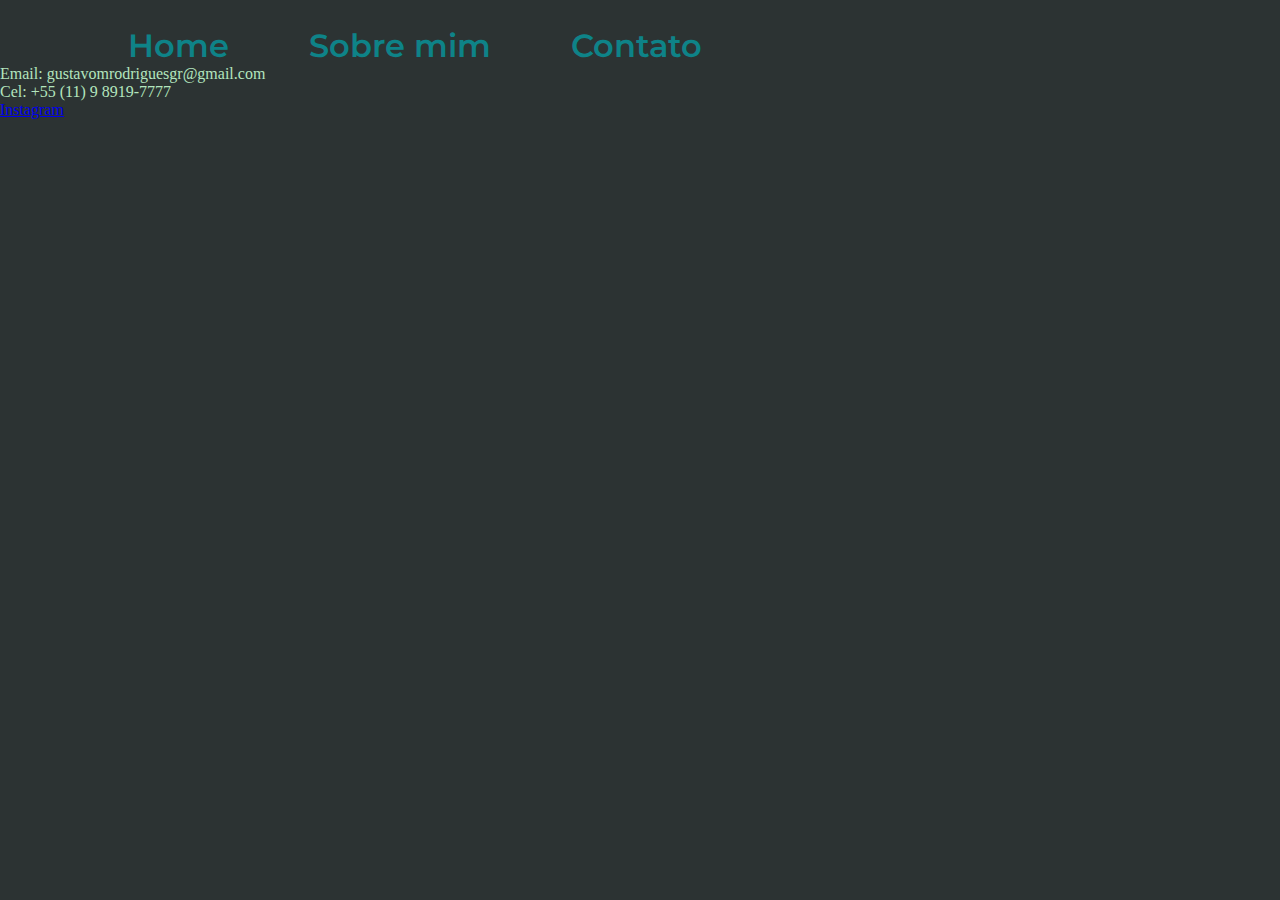
==== contato.html @ 894b4570 "Add files via upload" ====
<!DOCTYPE html>
<html lang="en">
<head>
    <meta charset="UTF-8">
    <meta name="viewport" content="width=device-width, initial-scale=1.0">
    <title>Contato</title>
    <link rel="stylesheet" href="./styles/style.css"
</head>
<body>
    <header class="cabecalho">
        <nav class="cabecalho__menu">
        <a class="cabecalho__menu__link" href="index.html">Home</a>
        <a class="cabecalho__menu__link" href="about.html">Sobre mim</a>
        <a class="cabecalho__menu__link" href="contato.html">Contato</a>
    </nav></header>
    <main>
        <section>
            <p>Email: gustavomrodriguesgr@gmail.com</p>
            <p>Cel: +55 (11) 9 8919-7777</p>
            <a class="apresentacao__links__link" href="https://instagram.com/gustavoo.rodriguesss">Instagram<a>
        </section>
    </main>
    <footer></footer>
</body>
</html>
---- styles/style.css ----
@import url('https://fonts.googleapis.com/css2?family=Krona+One&family=Montserrat:wght@400;600&display=swap');

:root {
        --cor-primaria: #2C3333;
        --cor-secundaria: #B3E5BE ;
        --cor-terciaria: #0E8388;
        --cor-hover: #0E8388;

        --fonte-primaria: 'Krona One', sans-serif;
        --fonte-secundaria: 'Montserrat', sans-serif
}

* {
        margin: 0px;
        padding: 0px;
}

body {
        box-sizing: border-box;
        background-color: var(--cor-primaria);
        color: var(--cor-secundaria);
}

.cabecalho {
        padding: 2% 0 0 10%;   
}

.cabecalho__menu {
        display: flex;
        gap: 80px;
}

.cabecalho__menu__link {
        font-family: var(--fonte-secundaria);
        font-size: 2rem;
        font-weight: 600;
        color: var(--cor-terciaria);
        text-decoration: none;
}

.titulo-destaque {
        color: var(--cor-terciaria)
}

.apresentacao {
        padding: 4.8% 10%;
        display: flex;
        align-items: center;
        justify-content: space-between;
        gap: 82px;

}

.apresentacao__conteudo {
        width: 50%;
        display: flex;
        flex-direction: column;
        gap: 40px;
}

.apresentacao__conteudo__titulo {
        font-size: 36px;
        font-family: var(--fonte-primaria);
        text-align: center;
}

.apresentacao__conteudo__paragrafo {
        font-size: 1.5rem;
        font-family: var(--fonte-secundaria);
        text-align: center;
}

.apresentacao__links {
        display: flex;
        justify-content: space-between;
        flex-direction: column;
        gap: 32px;
        align-items: center;
}

.apresentacao__links__navegacao {
        display: flex;
        justify-content: center;
        gap:16px;
        border: 2px solid var(--cor-terciaria);
        width: 50%;
        text-align: center;
        border-radius: 8px;
        font-size: 1.5rem;
        font-weight: 600;
        color: var(--cor-secundaria);
        padding: 21.5px 0;
        text-decoration: none;
        font-family: var(--fonte-secundaria);
}

.apresentacao__links__navegacao:hover {
        background-color: var(--cor-hover);
}

.apresentacao__links__subtitulo {
        font-family: var(--fonte-primaria);
        font-weight: 400;
        font-size: 1.5rem;
}

.apresentacao__imagem {
        width: 50%;
}

.rodape {
        padding: 24px;
        color: black;
        background-color: var(--cor-terciaria);
        text-align: center;
        font-family: var(--fonte-secundaria);
        font-size: 24px;
        font-weight: 400;
}

@media (max-width: 1200px) {
        .cabecalho {
                padding: 8%;
        }
        .cabecalho__menu {
                justify-content: center;
        }
        .apresentacao {
                flex-direction: column-reverse;
                padding: 5%;
        }
        .apresentacao__conteudo {
                width: auto;
        }

}
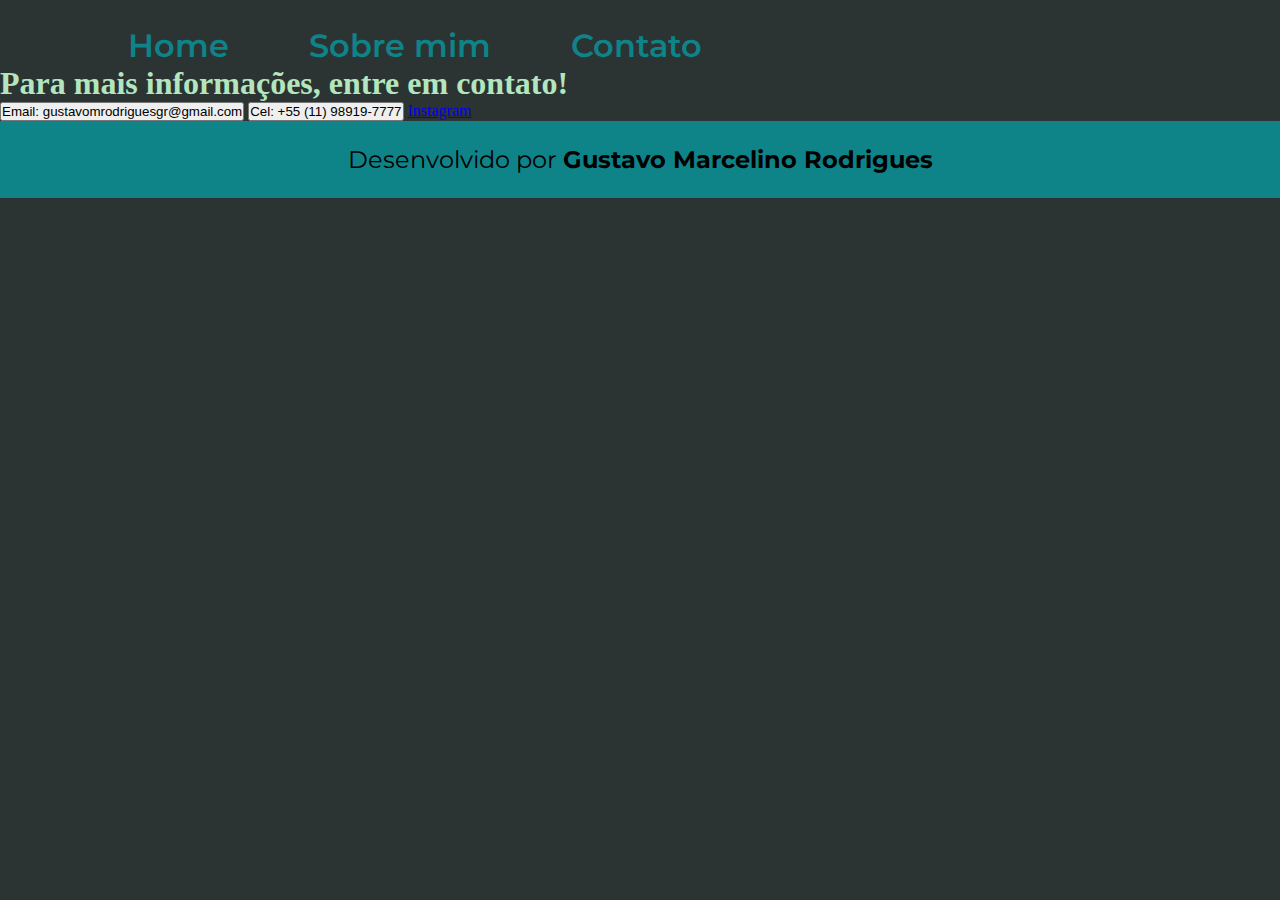
==== commit 48b9ad7b: "Add files via upload" ====
--- a/contato.html
+++ b/contato.html
@@ -14,12 +14,15 @@
         <a class="cabecalho__menu__link" href="contato.html">Contato</a>
     </nav></header>
     <main>
-        <section>
-            <p>Email: gustavomrodriguesgr@gmail.com</p>
-            <p>Cel: +55 (11) 9 8919-7777</p>
-            <a class="apresentacao__links__link" href="https://instagram.com/gustavoo.rodriguesss">Instagram<a>
+        <h1 class="apresentacao__conteudo__titulo__contato">Para mais informações, entre em contato!</h1>
+        <section class="apresentacao__conteudo__elementos">
+            <button class="apresentacao__conteudo__botao" id="gustavomrodriguesgr@gmail.com">Email: gustavomrodriguesgr@gmail.com</button>
+            <button class="apresentacao__conteudo__botao" id="11989197777">Cel: +55 (11) 98919-7777</button>
+            <a class="apresentacao__conteudo__botao" href="https://instagram.com/gustavoo.rodriguesss">Instagram<a>
         </section>
     </main>
-    <footer></footer>
+    <footer class="rodape">
+        <p>Desenvolvido por <strong>Gustavo Marcelino Rodrigues</strong></p>
+    </footer>
 </body>
 </html>